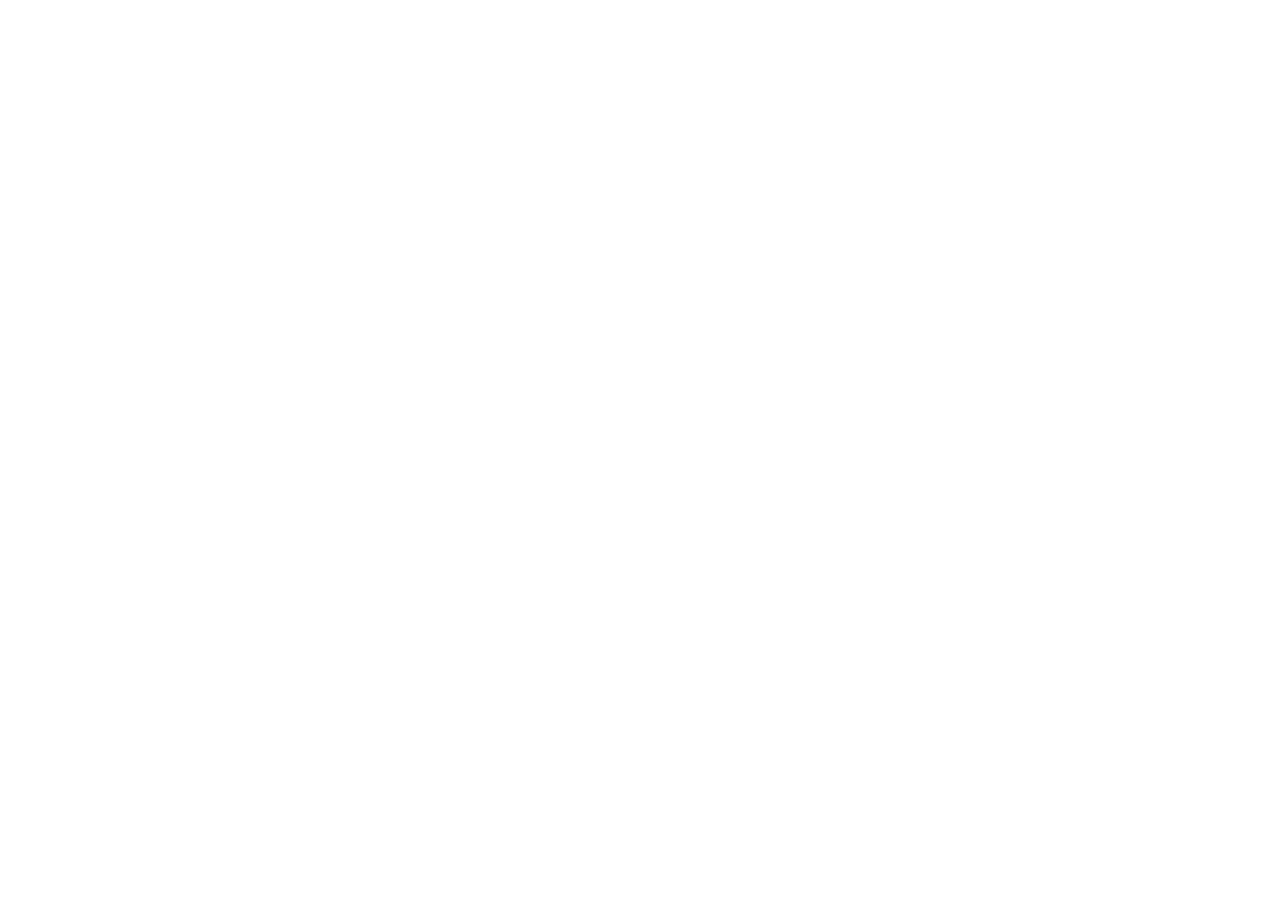
==== Pages/cart.html @ 169ca429 "project" ====
<!DOCTYPE html>
<html lang="en">
<head>
    <meta charset="UTF-8">
    <meta name="viewport" content="width=device-width, initial-scale=1.0">
    <link rel="shortcut icon" 
    href="[data-uri]" 
    type="image/x-icon">
    <link rel="stylesheet" href="../styles/normalise.css">
    <link rel="stylesheet" href="../styles/cart.css">
    <title>5-oy 10-dars cart html</title>
</head>
<body>
    

    <script src="../js/cart.js" type="module"></script>
</body>
</html>
---- styles/normalise.css ----
/*! normalize.css v8.0.1 | MIT License | github.com/necolas/normalize.css */

/* Document
   ========================================================================== */

/**
 * 1. Correct the line height in all browsers.
 * 2. Prevent adjustments of font size after orientation changes in iOS.
 */

html {
  line-height: 1.15; /* 1 */
  -webkit-text-size-adjust: 100%; /* 2 */
}

/* Sections
     ========================================================================== */

/**
   * Remove the margin in all browsers.
   */

body {
  margin: 0;
}

/**
   * Render the `main` element consistently in IE.
   */

main {
  display: block;
}

/**
   * Correct the font size and margin on `h1` elements within `section` and
   * `article` contexts in Chrome, Firefox, and Safari.
   */

h1 {
  font-size: 2em;
}

/* Grouping content
     ========================================================================== */

/**
   * 1. Add the correct box sizing in Firefox.
   * 2. Show the overflow in Edge and IE.
   */

hr {
  box-sizing: content-box; /* 1 */
  height: 0; /* 1 */
  overflow: visible; /* 2 */
}

/**
   * 1. Correct the inheritance and scaling of font size in all browsers.
   * 2. Correct the odd `em` font sizing in all browsers.
   */

pre {
  font-family: monospace, monospace; /* 1 */
  font-size: 1em; /* 2 */
}

/* Text-level semantics
     ========================================================================== */

/**
   * Remove the gray background on active links in IE 10.
   */

a {
  background-color: transparent;
}

/**
   * 1. Remove the bottom border in Chrome 57-
   * 2. Add the correct text decoration in Chrome, Edge, IE, Opera, and Safari.
   */

abbr[title] {
  border-bottom: none; /* 1 */
  text-decoration: underline; /* 2 */
  text-decoration: underline dotted; /* 2 */
}

/**
   * Add the correct font weight in Chrome, Edge, and Safari.
   */

b,
strong {
  font-weight: bolder;
}

/**
   * 1. Correct the inheritance and scaling of font size in all browsers.
   * 2. Correct the odd `em` font sizing in all browsers.
   */

code,
kbd,
samp {
  font-family: monospace, monospace; /* 1 */
  font-size: 1em; /* 2 */
}

/**
   * Add the correct font size in all browsers.
   */

small {
  font-size: 80%;
}

/**
   * Prevent `sub` and `sup` elements from affecting the line height in
   * all browsers.
   */

sub,
sup {
  font-size: 75%;
  line-height: 0;
  position: relative;
  vertical-align: baseline;
}

sub {
  bottom: -0.25em;
}

sup {
  top: -0.5em;
}

/* Embedded content
     ========================================================================== */

/**
   * Remove the border on images inside links in IE 10.
   */

img {
  border-style: none;
}

/* Forms
     ========================================================================== */

/**
   * 1. Change the font styles in all browsers.
   * 2. Remove the margin in Firefox and Safari.
   */

button,
input,
optgroup,
select,
textarea {
  font-family: inherit; /* 1 */
  font-size: 100%; /* 1 */
  line-height: 1.15; /* 1 */
  margin: 0; /* 2 */
}

/**
   * Show the overflow in IE.
   * 1. Show the overflow in Edge.
   */

button,
input {
  /* 1 */
  overflow: visible;
}

/**
   * Remove the inheritance of text transform in Edge, Firefox, and IE.
   * 1. Remove the inheritance of text transform in Firefox.
   */

button,
select {
  /* 1 */
  text-transform: none;
}

/**
   * Correct the inability to style clickable types in iOS and Safari.
   */

button,
[type="button"],
[type="reset"],
[type="submit"] {
  -webkit-appearance: button;
}

/**
   * Remove the inner border and padding in Firefox.
   */

button::-moz-focus-inner,
[type="button"]::-moz-focus-inner,
[type="reset"]::-moz-focus-inner,
[type="submit"]::-moz-focus-inner {
  border-style: none;
  padding: 0;
}

/**
   * Restore the focus styles unset by the previous rule.
   */

button:-moz-focusring,
[type="button"]:-moz-focusring,
[type="reset"]:-moz-focusring,
[type="submit"]:-moz-focusring {
  outline: 1px dotted ButtonText;
}

/**
   * Correct the padding in Firefox.
   */

fieldset {
  padding: 0.35em 0.75em 0.625em;
}

/**
   * 1. Correct the text wrapping in Edge and IE.
   * 2. Correct the color inheritance from `fieldset` elements in IE.
   * 3. Remove the padding so developers are not caught out when they zero out
   *    `fieldset` elements in all browsers.
   */

legend {
  box-sizing: border-box; /* 1 */
  color: inherit; /* 2 */
  display: table; /* 1 */
  max-width: 100%; /* 1 */
  padding: 0; /* 3 */
  white-space: normal; /* 1 */
}

/**
   * Add the correct vertical alignment in Chrome, Firefox, and Opera.
   */

progress {
  vertical-align: baseline;
}

/**
   * Remove the default vertical scrollbar in IE 10+.
   */

textarea {
  overflow: auto;
}

/**
   * 1. Add the correct box sizing in IE 10.
   * 2. Remove the padding in IE 10.
   */

[type="checkbox"],
[type="radio"] {
  box-sizing: border-box; /* 1 */
  padding: 0; /* 2 */
}

/**
   * Correct the cursor style of increment and decrement buttons in Chrome.
   */

[type="number"]::-webkit-inner-spin-button,
[type="number"]::-webkit-outer-spin-button {
  height: auto;
}

/**
   * 1. Correct the odd appearance in Chrome and Safari.
   * 2. Correct the outline style in Safari.
   */

[type="search"] {
  -webkit-appearance: textfield; /* 1 */
  outline-offset: -2px; /* 2 */
}

/**
   * Remove the inner padding in Chrome and Safari on macOS.
   */

[type="search"]::-webkit-search-decoration {
  -webkit-appearance: none;
}

/**
   * 1. Correct the inability to style clickable types in iOS and Safari.
   * 2. Change font properties to `inherit` in Safari.
   */

::-webkit-file-upload-button {
  -webkit-appearance: button; /* 1 */
  font: inherit; /* 2 */
}

/* Interactive
     ========================================================================== */

/*
   * Add the correct display in Edge, IE 10+, and Firefox.
   */

details {
  display: block;
}

/*
   * Add the correct display in all browsers.
   */

summary {
  display: list-item;
}

/* Misc
     ========================================================================== */

/**
   * Add the correct display in IE 10+.
   */

template {
  display: none;
}

/**
   * Add the correct display in IE 10.
   */

[hidden] {
  display: none;
}
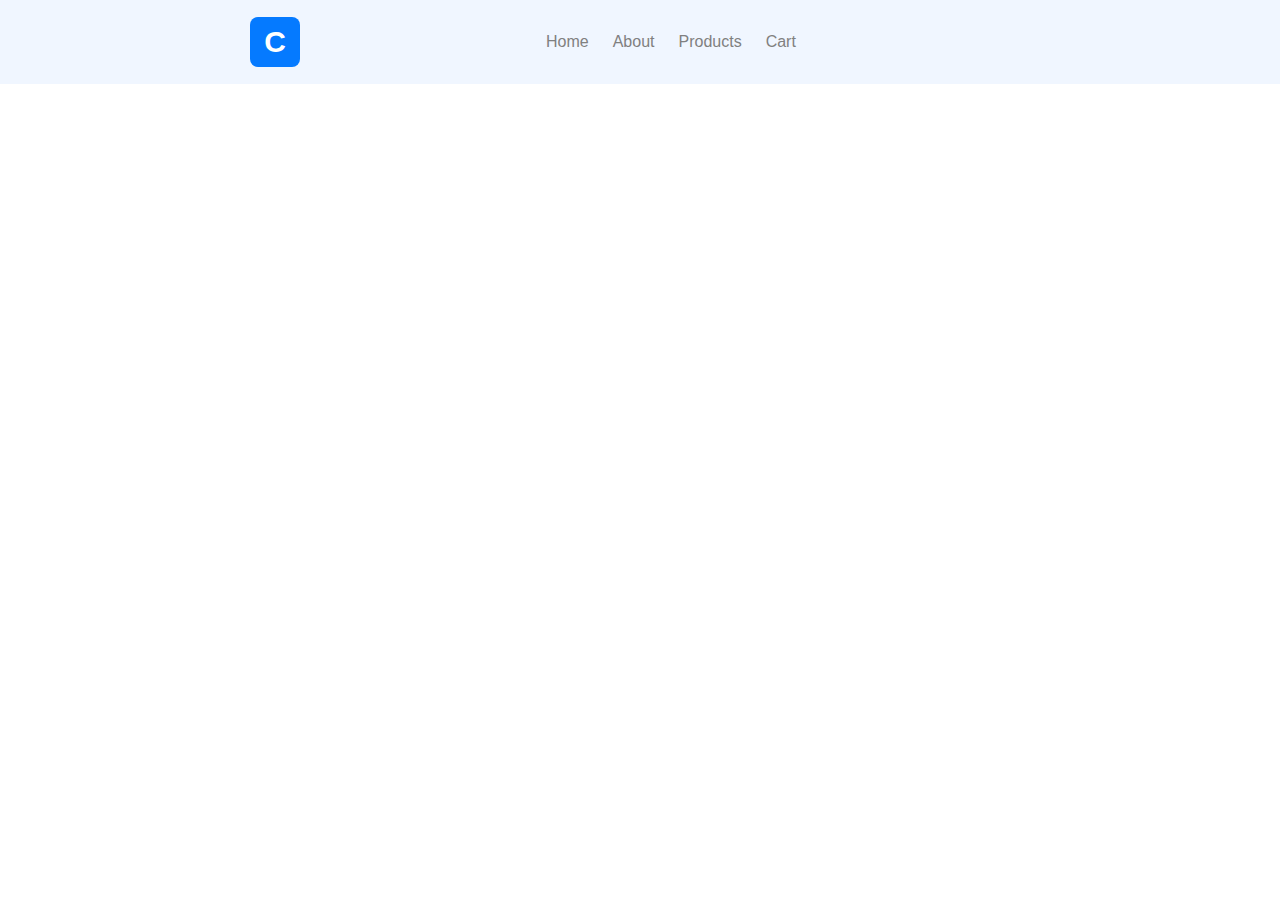
==== commit e690b044: "changed" ====
--- a/Pages/cart.html
+++ b/Pages/cart.html
@@ -11,7 +11,21 @@
     <title>5-oy 10-dars cart html</title>
 </head>
 <body>
-    
+    <header class="header header_container">
+        <span>
+            <p>C</p>
+        </span>
+        <ul>
+            <li>Home</li>
+            <li>About</li>
+            <li>Products</li>
+            <li>Cart</li>
+        </ul>
+    </header>
+
+    <div class="wrapper wrapper_container">
+        
+    </div>
 
     <script src="../js/cart.js" type="module"></script>
 </body>
--- a/styles/cart.css
+++ b/styles/cart.css
@@ -0,0 +1,73 @@
+* {
+    margin: 0px;
+    padding: 0px;
+    box-sizing: border-box;
+  }
+  
+  body {
+    font-family: sans-serif;
+    font-weight: 600;
+  }
+  
+  .header_container {
+    width: 100%;
+    margin: 0 auto;
+  }
+  
+  .header {
+    width: 100%;
+    display: flex;
+    /* justify-content: space-between; */
+    align-items: center;
+    background-color: #f0f6ff;
+    padding: 8px 250px;
+  }
+  
+  .header span {
+    width: 30%;
+    height: 68px;
+    text-decoration: none;
+    display: flex;
+    margin-right: 50px;
+    justify-content: flex-start;
+    align-items: center;
+  }
+  
+  .header p {
+    width: 50px;
+    display: flex;
+    align-items: center;
+    justify-content: center;
+    height: 50px;
+    padding: 15px 20px;
+    font-size: 30px;
+    color: white;
+    background-color: #057aff;
+    border-radius: var(--rounded-btn, 0.5rem);
+  }
+  
+  .header ul {
+    display: flex;
+    text-align: left;
+    list-style: none;
+    text-align: left;
+  }
+  
+  .header ul li {
+    color: grey;
+    font-weight: normal;
+    cursor: pointer;
+    padding: 8px 12px;
+    transition: all 0.5s;
+  }
+  
+  .header ul li:hover {
+    background-color: rgb(234, 234, 235);
+    border-radius: 8px;
+  }
+  
+  .wrapper_container {
+    max-width: 1256px;
+    width: 100%;
+    margin: 0 auto;
+  }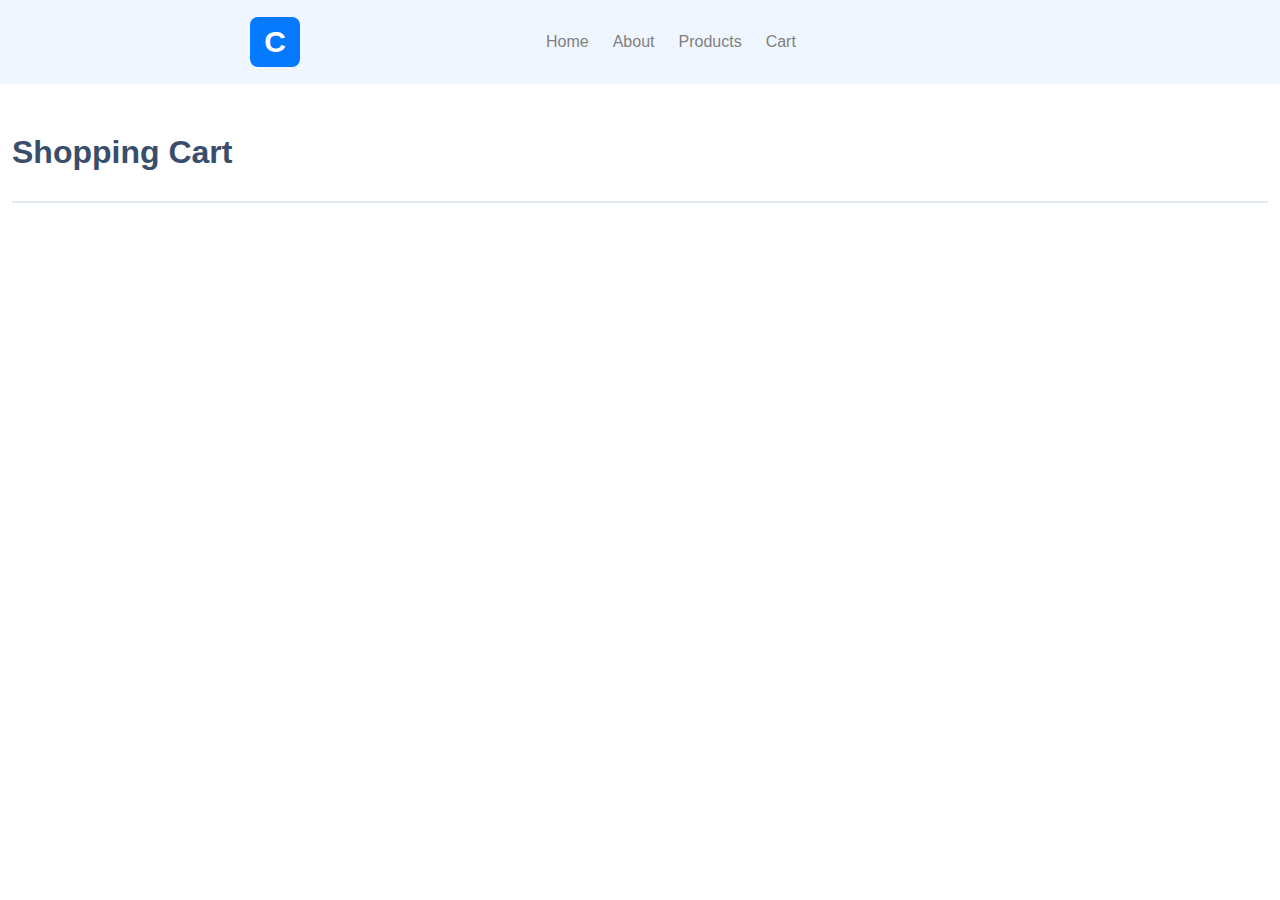
==== commit c3c58046: "ch" ====
--- a/Pages/cart.html
+++ b/Pages/cart.html
@@ -1,15 +1,17 @@
 <!DOCTYPE html>
 <html lang="en">
+
 <head>
     <meta charset="UTF-8">
     <meta name="viewport" content="width=device-width, initial-scale=1.0">
-    <link rel="shortcut icon" 
-    href="[data-uri]" 
-    type="image/x-icon">
+    <link rel="shortcut icon"
+        href="[data-uri]"
+        type="image/x-icon">
     <link rel="stylesheet" href="../styles/normalise.css">
     <link rel="stylesheet" href="../styles/cart.css">
     <title>5-oy 10-dars cart html</title>
 </head>
+
 <body>
     <header class="header header_container">
         <span>
@@ -23,10 +25,15 @@
         </ul>
     </header>
 
-    <div class="wrapper wrapper_container">
-        
-    </div>
+    <main class="common common_container">
+        <h1>Shopping Cart</h1>
+        <div class="hr"></div>
+        <div id="wrap">
+
+        </div>
+    </main>
 
     <script src="../js/cart.js" type="module"></script>
 </body>
+
 </html>--- a/styles/cart.css
+++ b/styles/cart.css
@@ -1,73 +1,163 @@
 * {
-    margin: 0px;
-    padding: 0px;
-    box-sizing: border-box;
-  }
-  
-  body {
-    font-family: sans-serif;
-    font-weight: 600;
-  }
-  
-  .header_container {
-    width: 100%;
-    margin: 0 auto;
-  }
-  
-  .header {
-    width: 100%;
-    display: flex;
-    /* justify-content: space-between; */
-    align-items: center;
-    background-color: #f0f6ff;
-    padding: 8px 250px;
-  }
-  
-  .header span {
-    width: 30%;
-    height: 68px;
-    text-decoration: none;
-    display: flex;
-    margin-right: 50px;
-    justify-content: flex-start;
-    align-items: center;
-  }
-  
-  .header p {
-    width: 50px;
-    display: flex;
-    align-items: center;
-    justify-content: center;
-    height: 50px;
-    padding: 15px 20px;
-    font-size: 30px;
-    color: white;
-    background-color: #057aff;
-    border-radius: var(--rounded-btn, 0.5rem);
-  }
-  
-  .header ul {
-    display: flex;
-    text-align: left;
-    list-style: none;
-    text-align: left;
-  }
-  
-  .header ul li {
-    color: grey;
-    font-weight: normal;
-    cursor: pointer;
-    padding: 8px 12px;
-    transition: all 0.5s;
-  }
-  
-  .header ul li:hover {
-    background-color: rgb(234, 234, 235);
-    border-radius: 8px;
-  }
-  
-  .wrapper_container {
-    max-width: 1256px;
-    width: 100%;
-    margin: 0 auto;
-  }+  margin: 0px;
+  padding: 0px;
+  box-sizing: border-box;
+}
+
+body {
+  font-family: sans-serif;
+  font-weight: 600;
+}
+
+.header_container {
+  width: 100%;
+  margin: 0 auto;
+}
+
+.header {
+  width: 100%;
+  display: flex;
+  /* justify-content: space-between; */
+  align-items: center;
+  background-color: #f0f6ff;
+  padding: 8px 250px;
+}
+
+.header span {
+  width: 30%;
+  height: 68px;
+  text-decoration: none;
+  display: flex;
+  margin-right: 50px;
+  justify-content: flex-start;
+  align-items: center;
+}
+
+.header p {
+  width: 50px;
+  display: flex;
+  align-items: center;
+  justify-content: center;
+  height: 50px;
+  padding: 15px 20px;
+  font-size: 30px;
+  color: white;
+  background-color: #057aff;
+  border-radius: var(--rounded-btn, 0.5rem);
+  cursor: pointer;
+}
+
+.header ul {
+  display: flex;
+  text-align: left;
+  list-style: none;
+  text-align: left;
+}
+
+.header ul li {
+  color: grey;
+  font-weight: normal;
+  cursor: pointer;
+  padding: 8px 12px;
+  transition: all 0.5s;
+}
+
+.header ul li:hover {
+  background-color: rgb(234, 234, 235);
+  border-radius: 8px;
+}
+
+.common_container {
+  max-width: 1256px;
+  width: 100%;
+  margin: 50px auto;
+}
+
+.common {
+  display: flex;
+  flex-direction: column;
+  gap: 30px;
+  /* margin-left: 250px; */
+}
+
+.common h1 {
+  color: #394e6a;
+}
+
+.common .hr {
+  width: 100%;
+  border-bottom: 2px solid #e2e8f4;
+}
+
+.wrapper_container {
+  max-width: 1256px;
+  width: 100%;
+  margin: 0 auto;
+}
+
+.wrapper {
+  display: flex;
+  justify-content: space-between;
+}
+.wrapper img {
+  width: 150px;
+  height: 160px;
+  border-radius: 12px;
+}
+.wrapper .title {
+  display: flex;
+  flex-direction: column;
+  gap: 20px;
+}
+.wrapper .title h3 {
+  font-size: 20px;
+  color: #394e6a;
+  text-transform: capitalize;
+}
+
+.wrapper .title h4 {
+  text-transform: capitalize;
+  color: #d2c9d1;
+}
+
+.wrapper .count {
+  display: flex;
+  flex-direction: column;
+  gap: 10px;
+}
+
+.count p {
+  color: #394e9a;
+  font-weight: 400;
+}
+
+.count select {
+  padding: 4px;
+  border-radius: 8px;
+  border-color: #d7dce1;
+  color: #394e6a;
+  cursor: pointer;
+}
+
+.wrapper .price {
+  color: #394e6a;
+  font-weight: 600;
+}
+
+.wrapper button {
+  padding: 8px 12px;
+  width: 350px;
+  height: 50px;
+  border: none;
+  background-color: #057aff;
+  color: aliceblue;
+  border-radius: 10px;
+  cursor: pointer;
+}
+
+#wrap {
+  margin-top: 50px;
+  display: flex;
+  flex-direction: column;
+  gap: 50px;
+}
